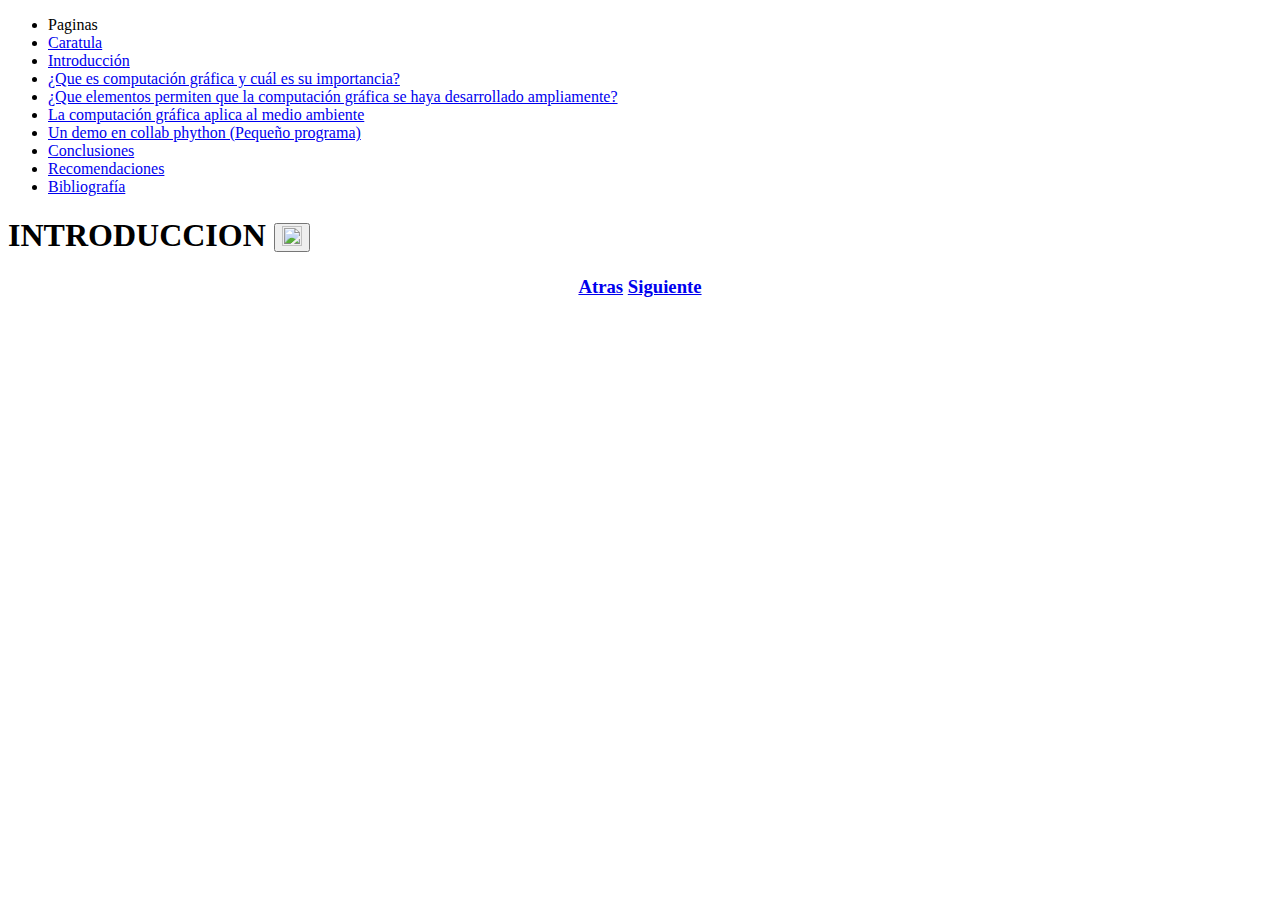
==== introduccion.html @ c7831bc4 "Merge branch 'master' of https://github.com/palaciosalex/PaginaACG" ====
<!DOCTYPE html>
<html lang="es">
<head>
    <title>Introduccion</title>
    <meta charset="UTF-8">
    <meta http-equiv="X-UA-Compatible" content="IE=edge">
    <meta name="viewport" content="width=device-width, initial-scale=1.0">
    <link rel="stylesheet" type="text/css" href="css/bootstrap.min.css">
    <link rel="stylesheet" type="text/css" href="estilos.css">
    <script type="text/javascript" src="js/popper.min.js"></script>
    <script type="text/javascript" src="js/jquery-3.6.0.min.js"></script>
    <script type="text/javascript" src="js/bootstrap.min.js"></script>
    <script>
        $(function(){
            $("#btn1").on("click",function(){
                $(".navegacion").toggle("slow");
            });
        })
      </script>
</head>
<body>
    <!--APARTADO PARA INDICE-->
    <nav class="navegacion">
		<ul>
			<li class="titulo-nav">Paginas</li>
			<li><a href="index.html">Caratula</a></li>
			<li><a href="introduccion.html">Introducción</a></li>
			<li><a href="Pregunta1.html">¿Que es computación gráfica y cuál es su importancia?</a></li>
			<li><a href="Pregunta2.html">¿Que elementos permiten que la computación gráfica se haya desarrollado ampliamente?</a></li>
			<li><a href="Pregunta3.html">La computación gráfica aplica al medio ambiente</a></li>
			<li><a href="Pregunta4.html">Un demo en collab phython (Pequeño programa)</a></li>
            <li><a href="Pregunta5.html">Conclusiones</a></li>
            <li><a href="Pregunta6.html">Recomendaciones</a></li>
            <li><a href="Pregunta7.html">Bibliografía</a></li>
		</ul>        
	</nav>       
    <!--FIN APARTADO PARA INDICE-->
    <!--APARTADO PARA MAIN-->
    <main class="contenido">
        <!--APARTADO PARA ARTICLE-->
		<article id="introduccion" >
            <h1>
                INTRODUCCION
                <button id="btn1"><img class="img1" src="img/hoja.png" width="20" height="20"></button>
            </h1>
		</article>
	</main>
    <div style='text-align:center'>
        <h3> <a href="index.html"> Atras</a>        
		     <a href="Pregunta1.html"> Siguiente</a> 
        </h3> 
	</div>
</body>
</html>
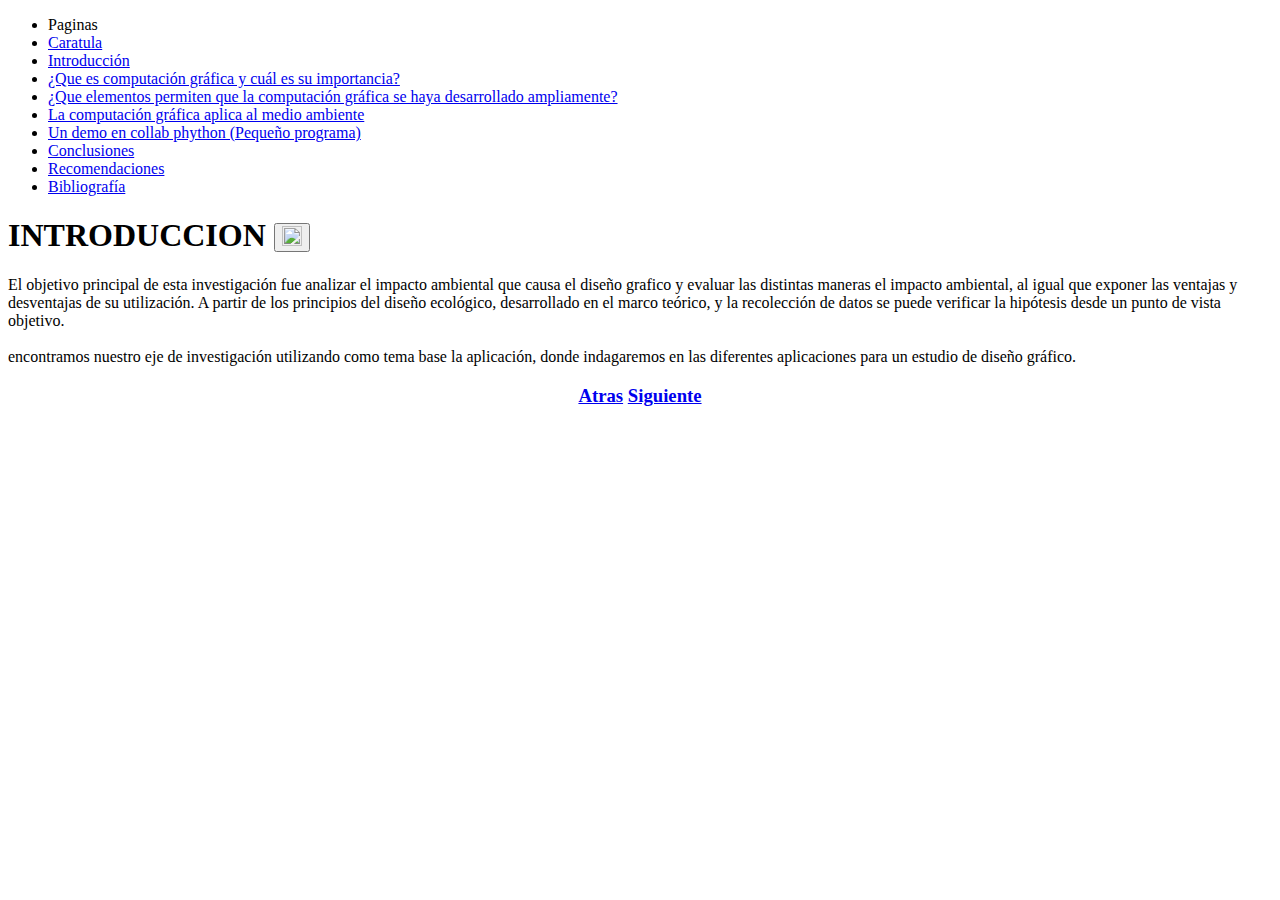
==== commit 14135004: "Merge branch 'master' of https://github.com/palaciosalex/PaginaACG" ====
--- a/introduccion.html
+++ b/introduccion.html
@@ -43,6 +43,14 @@
                 INTRODUCCION
                 <button id="btn1"><img class="img1" src="img/hoja.png" width="20" height="20"></button>
             </h1>
+            <p>
+                El objetivo principal de esta investigación fue analizar el impacto ambiental que causa el diseño 
+                grafico y evaluar las distintas maneras el impacto ambiental, al igual que exponer las ventajas y desventajas de su utilización.
+                A partir de los principios del diseño ecológico, desarrollado en el marco teórico, y la recolección de datos se puede 
+                verificar la hipótesis desde un punto de vista objetivo.
+                <br></br>
+                encontramos nuestro eje de investigación utilizando como tema base la aplicación, donde indagaremos en las diferentes aplicaciones para un estudio de diseño gráfico.
+            </p>
 		</article>
 	</main>
     <div style='text-align:center'>
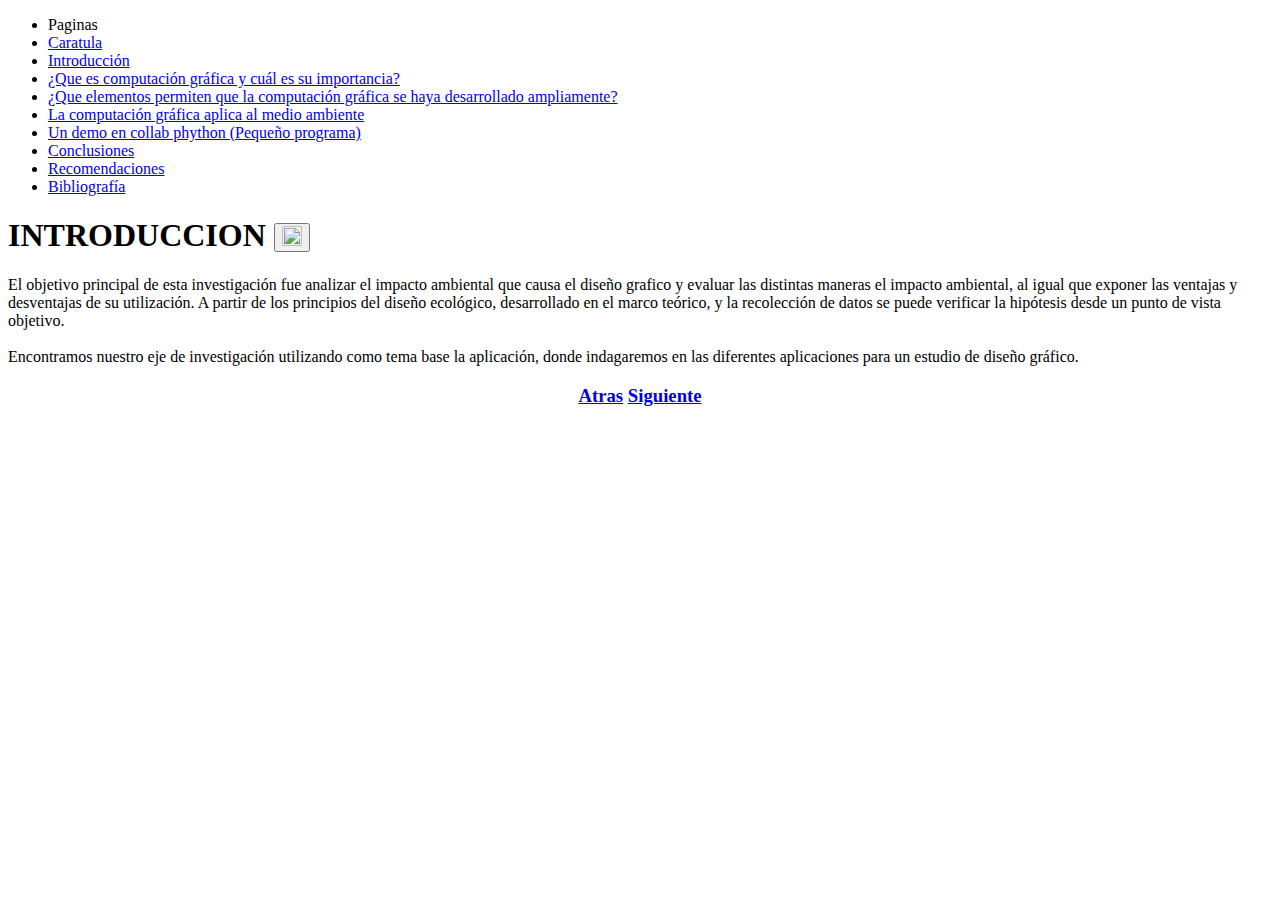
==== commit e158b2a2: "nada" ====
--- a/introduccion.html
+++ b/introduccion.html
@@ -49,7 +49,7 @@
                 A partir de los principios del diseño ecológico, desarrollado en el marco teórico, y la recolección de datos se puede 
                 verificar la hipótesis desde un punto de vista objetivo.
                 <br></br>
-                encontramos nuestro eje de investigación utilizando como tema base la aplicación, donde indagaremos en las diferentes aplicaciones para un estudio de diseño gráfico.
+                Encontramos nuestro eje de investigación utilizando como tema base la aplicación, donde indagaremos en las diferentes aplicaciones para un estudio de diseño gráfico.
             </p>
 		</article>
 	</main>
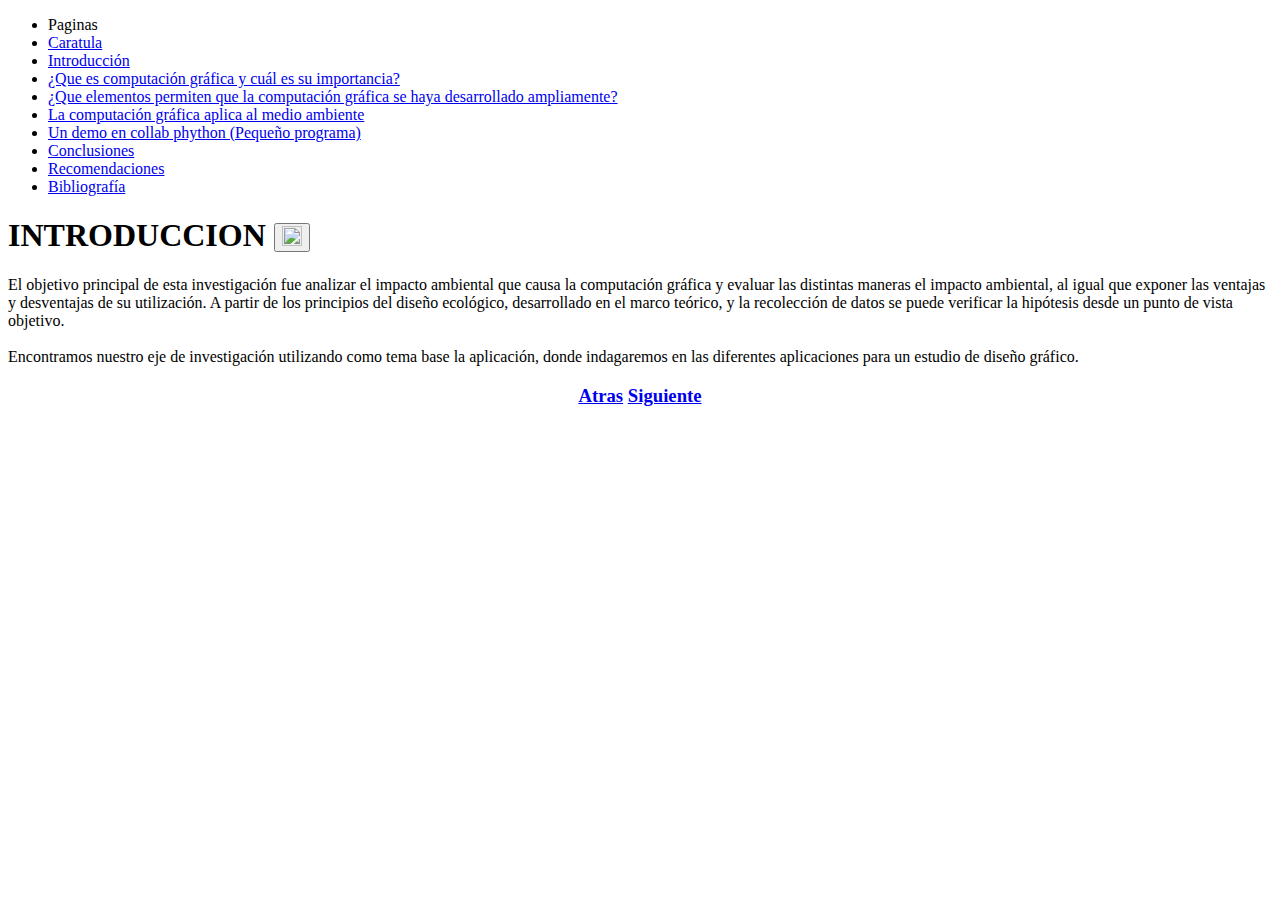
==== commit 5e59c1f2: "modificacion en intro" ====
--- a/introduccion.html
+++ b/introduccion.html
@@ -16,7 +16,7 @@
                 $(".navegacion").toggle("slow");
             });
         })
-      </script>
+    </script>
 </head>
 <body>
     <!--APARTADO PARA INDICE-->
@@ -44,8 +44,8 @@
                 <button id="btn1"><img class="img1" src="img/hoja.png" width="20" height="20"></button>
             </h1>
             <p>
-                El objetivo principal de esta investigación fue analizar el impacto ambiental que causa el diseño 
-                grafico y evaluar las distintas maneras el impacto ambiental, al igual que exponer las ventajas y desventajas de su utilización.
+                El objetivo principal de esta investigación fue analizar el impacto ambiental que causa la 
+                computación gráfica y evaluar las distintas maneras el impacto ambiental, al igual que exponer las ventajas y desventajas de su utilización.
                 A partir de los principios del diseño ecológico, desarrollado en el marco teórico, y la recolección de datos se puede 
                 verificar la hipótesis desde un punto de vista objetivo.
                 <br></br>
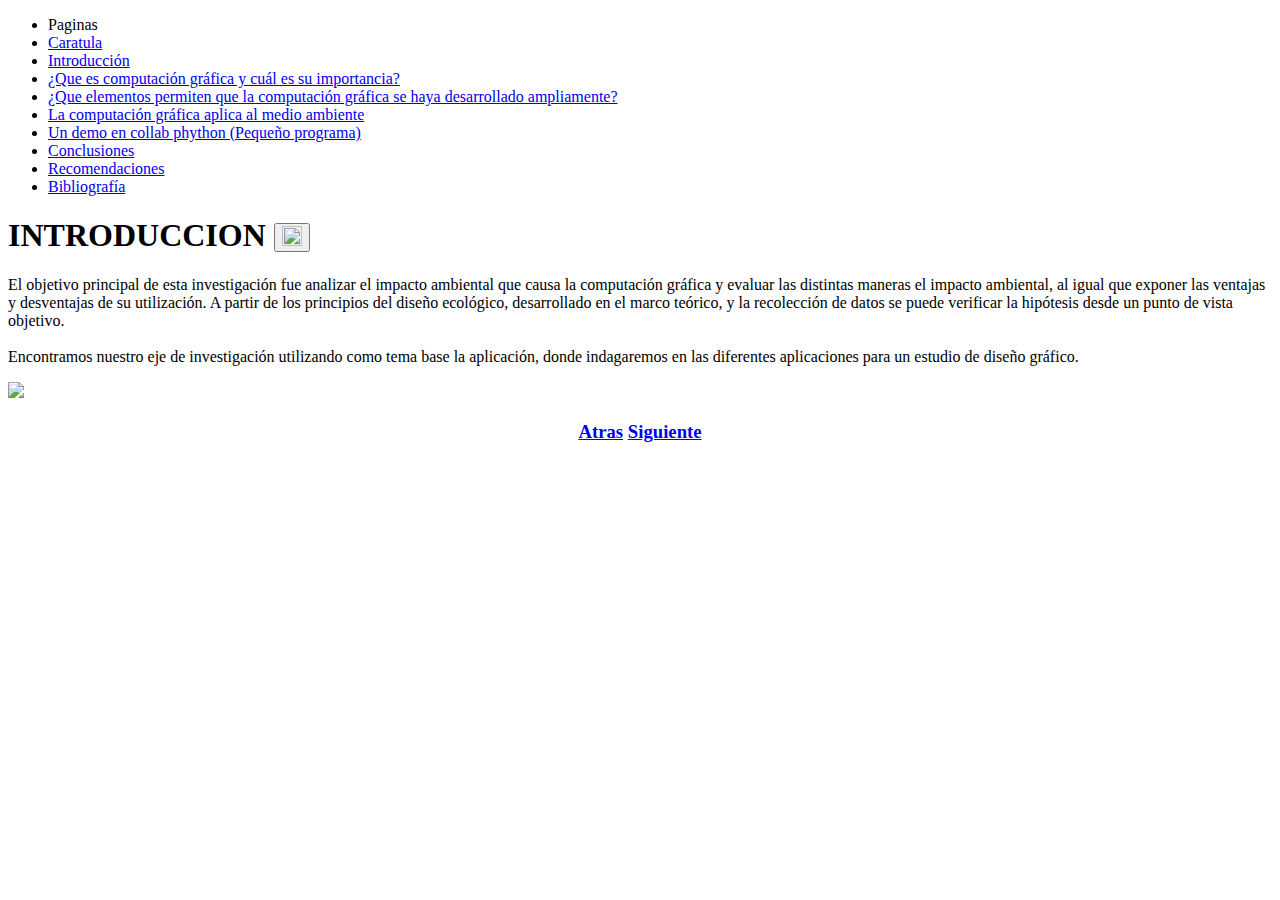
==== commit c6ff370b: "m intro y pregunta 1" ====
--- a/introduccion.html
+++ b/introduccion.html
@@ -51,6 +51,7 @@
                 <br></br>
                 Encontramos nuestro eje de investigación utilizando como tema base la aplicación, donde indagaremos en las diferentes aplicaciones para un estudio de diseño gráfico.
             </p>
+            <img src="img/cartesiana2.gif">
 		</article>
 	</main>
     <div style='text-align:center'>
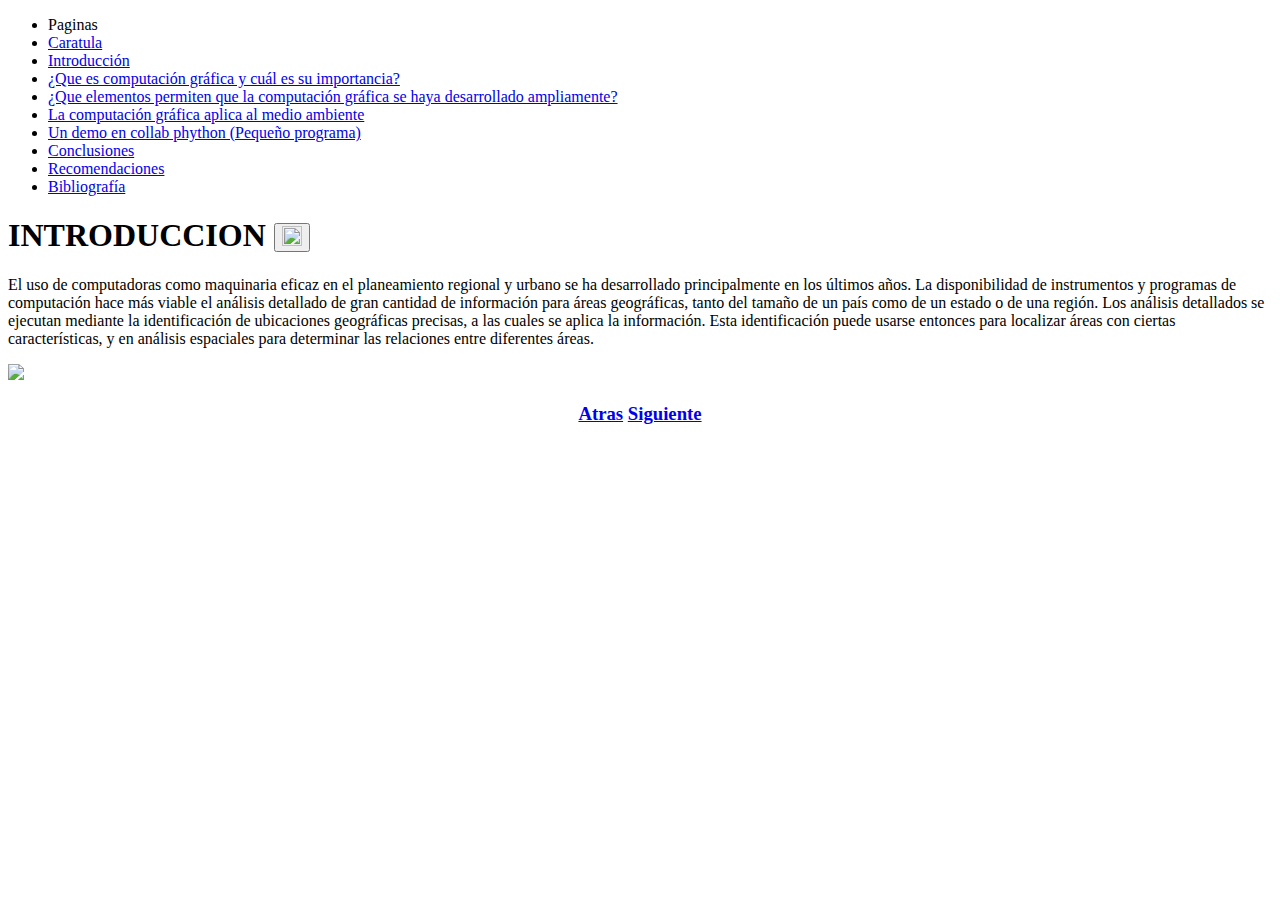
==== commit acecf2e9: "cambio de intro" ====
--- a/introduccion.html
+++ b/introduccion.html
@@ -44,12 +44,14 @@
                 <button id="btn1"><img class="img1" src="img/hoja.png" width="20" height="20"></button>
             </h1>
             <p>
-                El objetivo principal de esta investigación fue analizar el impacto ambiental que causa la 
-                computación gráfica y evaluar las distintas maneras el impacto ambiental, al igual que exponer las ventajas y desventajas de su utilización.
-                A partir de los principios del diseño ecológico, desarrollado en el marco teórico, y la recolección de datos se puede 
-                verificar la hipótesis desde un punto de vista objetivo.
-                <br></br>
-                Encontramos nuestro eje de investigación utilizando como tema base la aplicación, donde indagaremos en las diferentes aplicaciones para un estudio de diseño gráfico.
+                El uso de computadoras como maquinaria eficaz en el planeamiento regional y urbano se ha 
+                desarrollado principalmente en los últimos años. La disponibilidad de instrumentos y 
+                programas de computación hace más viable el análisis detallado de gran cantidad de 
+                información para áreas geográficas, tanto del tamaño de un país como de un estado o de
+                 una región. Los análisis detallados se ejecutan mediante la identificación de ubicaciones
+                  geográficas precisas, a las cuales se aplica la información. Esta identificación puede 
+                  usarse entonces para localizar áreas con ciertas características, y en análisis espaciales
+                   para determinar las relaciones entre diferentes áreas.
             </p>
             <img src="img/cartesiana2.gif">
 		</article>
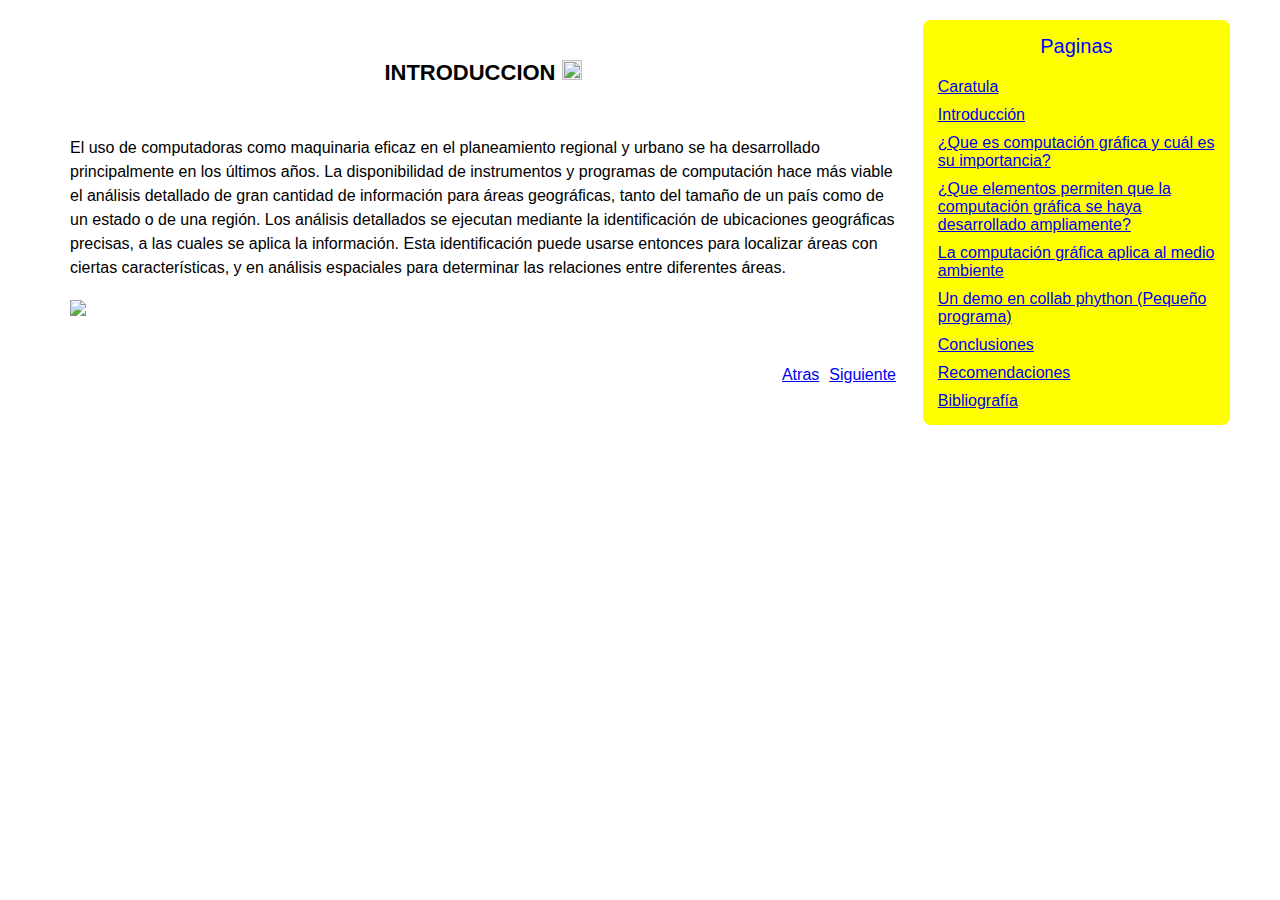
==== commit 8088c348: "modificacion de links" ====
--- a/introduccion.html
+++ b/introduccion.html
@@ -54,12 +54,9 @@
                    para determinar las relaciones entre diferentes áreas.
             </p>
             <img src="img/cartesiana2.gif">
+            <a href="Pregunta1.html" class="btn btn-primary">Siguiente</a>
+            <a href="index.html" class="btn btn-primary">Atras</a>
 		</article>
 	</main>
-    <div style='text-align:center'>
-        <h3> <a href="index.html"> Atras</a>        
-		     <a href="Pregunta1.html"> Siguiente</a> 
-        </h3> 
-	</div>
 </body>
 </html>--- a/estilos.css
+++ b/estilos.css
@@ -0,0 +1,125 @@
+*{
+	margin: 0;
+}
+body{
+	padding: 20px 50px;
+	font-family: Arial;
+	background: url('img/fondo-montaña.png');
+	background-attachment: fixed;
+	background-repeat: no-repeat; 
+	background-size: 100% 100%;
+}
+
+.navegacion{
+	position: fixed;
+	width: 24%;
+	height: auto;
+	background: yellow;
+	border-radius: 8px;
+	right: 50px;
+}
+.navegacion li{
+	list-style: none;
+	padding: 5px;
+}
+.navegacion ul{
+	padding: 10px;
+}
+.titulo-nav{
+	font-size: 20px;
+	margin-bottom: 10px;
+	text-align: center;
+	color: blue;
+}
+.contenido{
+	background: rgba(255, 255, 255, 0.8);
+	width: 70%;
+	height: auto;
+	border-radius: 8px;
+	padding: 0px 20px 100px 20px;
+}
+.caratula h1{
+	font-size: 22px;
+	font-style: bold;
+	font-weight: bold;
+}
+.caratula{
+	text-align: center;
+	padding-top: 20px;
+}
+.caratula li{
+	text-align: left;
+}
+.caratula ul{
+	width: auto;
+	margin: auto;
+	padding: 10px 0px;
+	width: 300px;
+}
+.caratula p{
+	margin-top: 5px;
+	
+}
+.tema{
+	font-weight: bold;
+	font-size: 19px;
+}
+.imgindex{
+	width: 200px;
+	margin-top: 10px;
+
+}
+/*estilos de paginas*/
+article{
+	padding-top: 40px;
+}
+article h1{
+	text-align: center;
+	margin-bottom: 50px;
+	font-weight: bold;
+	font-size: 22px;
+}
+
+article h2{
+	font-size: 19px;
+	font-weight: bold;
+	margin-top:15px;
+	margin-bottom: 15px;
+}
+article h3{
+	margin-top: 15px;
+	font-size: 16px;
+	font-weight: bold;
+}
+article p{
+	line-height: 150%; 
+}
+article img{
+	margin: 20px auto;
+	display: block;
+}
+article .img-pequeña{
+	width: 300px;
+}
+article .img-mediana{
+	width: 500px;
+}
+article .img-grande{
+	width: 100%;
+}
+
+#btn1{
+	border: 0;
+	padding: 0;
+}
+#btn1 img{
+	margin: 0;
+}
+#carouselExampleControls{
+	display: none;
+}
+.btn{
+	margin-top: 30px;
+	margin-left: 10px;
+	float: right;
+}
